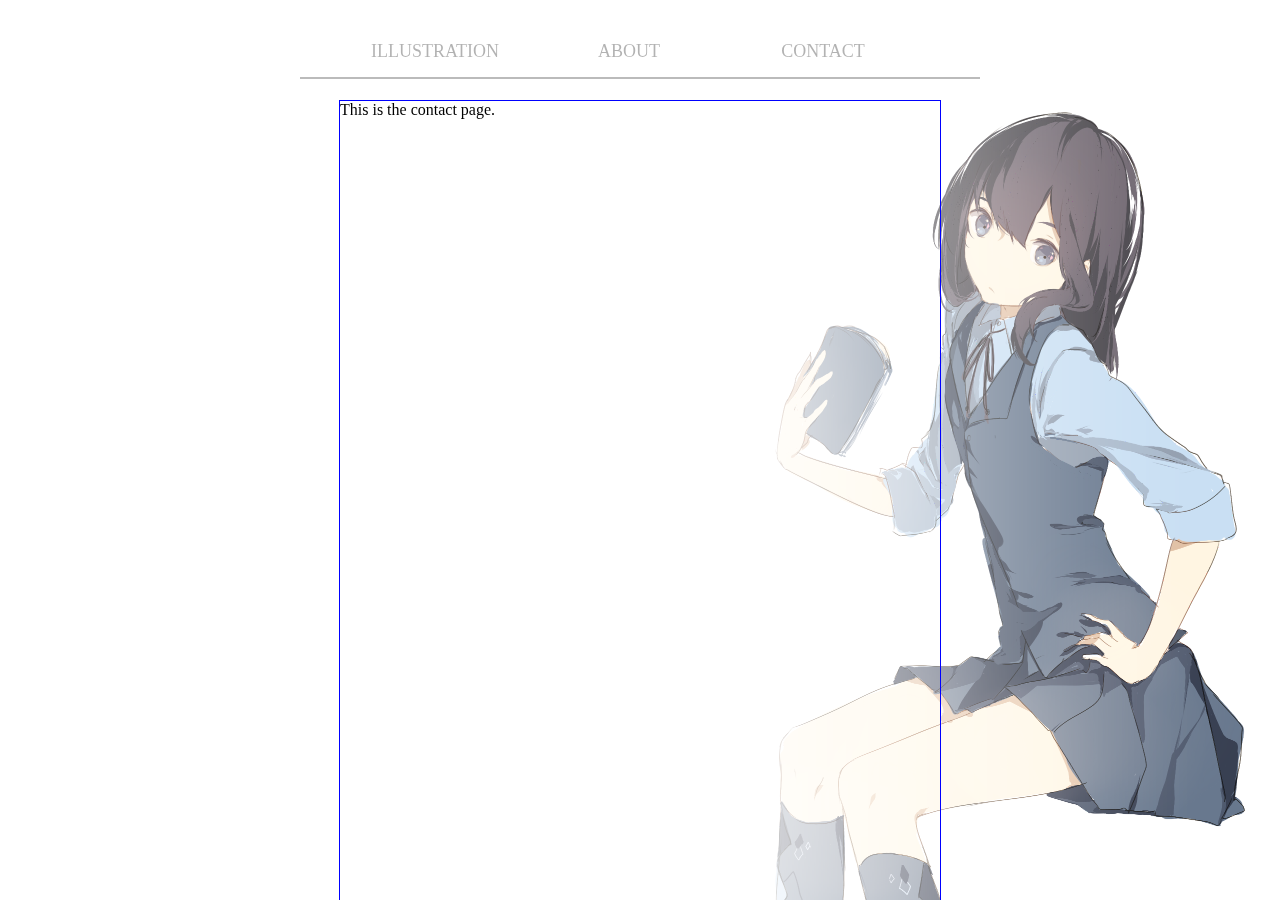
==== contact.html @ 9cbeea54 "Setting up site test" ====
<!DOCTYPE html>
<html lang="en" xmlns="http://www.w3.org/1999/xhtml">
    <head>
		<meta charset="utf-8"/>
		<meta name="description" content="Illustration and Concept by Aaron Lai"/>
		<link rel="stylesheet" type="text/css" href="stylesheet.css" />
		<script src="https://ajax.googleapis.com/ajax/libs/jquery/1.11.3/jquery.min.js"></script>
		<script type="text/javascript" src="js/script.js"></script>
		<title>aeror404</title>
    </head>
    <body>
		<div class="header">
			<div class="topbar-container">
				<ul class="topbar">
					<li class="tpb-sel" id="illust">ILLUSTRATION</li>
					<li class="tpb-sel" id="about">ABOUT</li>
					<li class="tpb-sel" id="contact">CONTACT</li>
				</ul>
			</div>
		</div>
		<div class="content-wrapper">
			<div class="content">
				This is the contact page.
			</div>
		</div>
	</body>
</html>
---- stylesheet.css ----
html body{
			margin: 0;
			padding: 0;
		}
		
		p{
			font-family: Arial, 'Helvetica Neue', Helvetica, sans-serif;
			font-size: 12px;
			text-align: center;
		}
		
		.header {
			width: 100%;
			height: 100px;
		}
		
		.topbar-container {
			position: fixed;
			display: block;
			margin-top: 10px;
			width: 100%;
			height: 100px;			
		}
		
		.topbar {
			margin-left: auto;
			margin-right: auto;
			width: 50%;
			min-width: 500px;
			border-bottom: 2px solid #bbbbbb;
		}
		
		.tpb-sel {
			display: inline-block;
			
			font-family: Georgia, Times, 'Times New Roman', serif;
			font-size: 18px;
			text-align: center;
			cursor: default;
			
			padding: 15px 15px 15px 15px;
			width: 25%;
			height: 100%;
			min-width: 50px;
			
			opacity: .3;
			transition: opacity .2s ease-in-out;
			-webkit-transition: opacity .2s ease-in-out;
		}	
			/*
			transition: background-color .5s ease-in-out, color .5s ease-in-out;
			-webkit-transition: background-color .5s ease-in-out, color .5s ease-in-out;
		}*/
		
		.tpb-sel:hover {
			opacity: 1;
		}
		.content-wrapper {
			position: fixed;
			width: 100%;
			min-width: 1280px;
			height: 100%;
			min-height: 700px;
			background-image: url("images\\fdaSR_tran.png");
			background-repeat: no-repeat;
			background-position: top right;
		}
		
		.content {
			margin-left: auto;
			margin-right: auto;
			height: 100%;
			width: 600px;
			border: solid 1px blue;
		}
		
		#sign {
			display: block;
			background-image: url("images\\signat.png");
			background-size: contain;
			background-repeat: no-repeat;
			width: 150px;
			height: 200px;
			margin-left: 50%;
			margin-right: auto;
		}
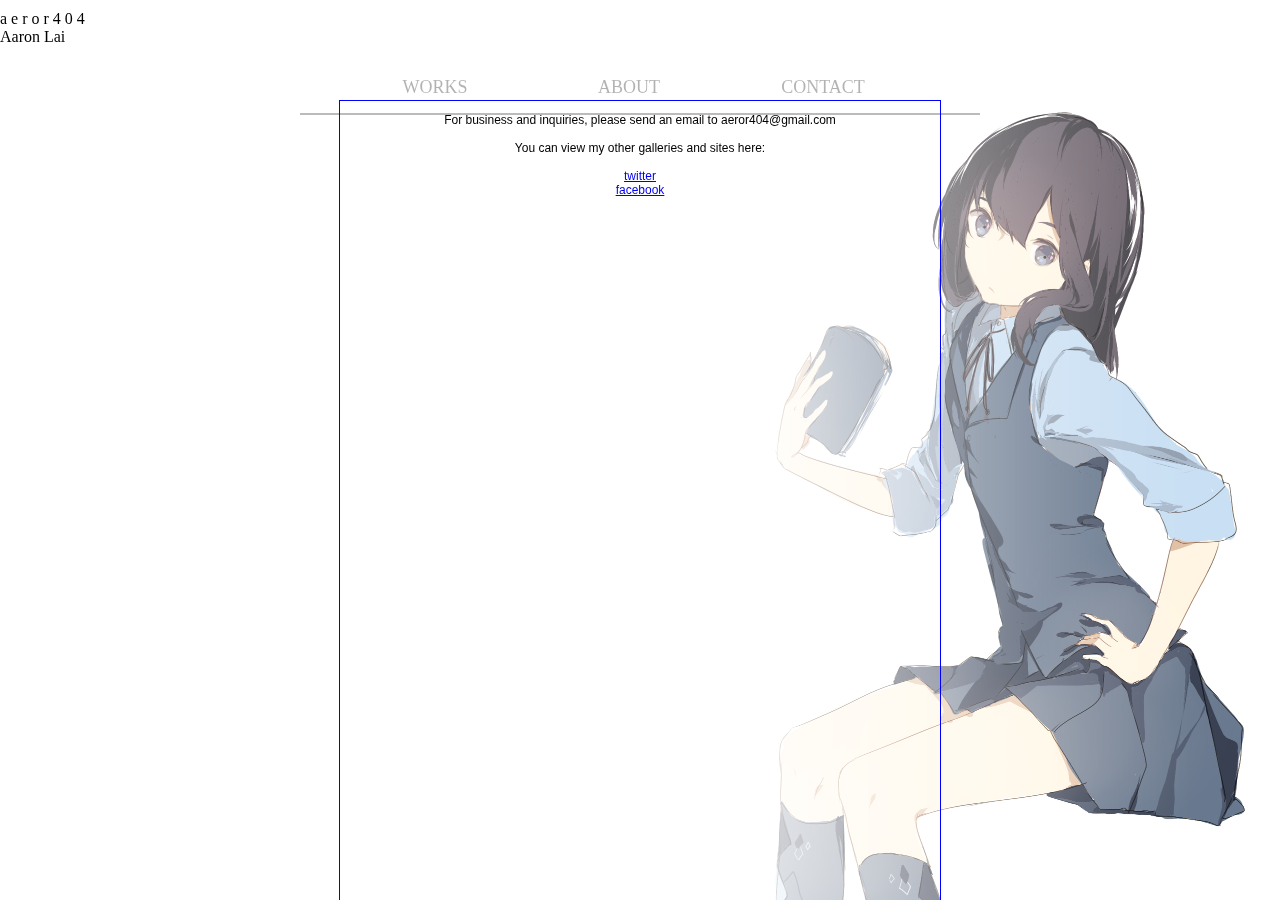
==== commit 58a94fa9: "Updating Files" ====
--- a/contact.html
+++ b/contact.html
@@ -11,8 +11,12 @@
     <body>
 		<div class="header">
 			<div class="topbar-container">
+				<div class="top-name">
+					a e r o r 4 0 4
+				</div>
+				<div class="top-subname">Aaron Lai</div>
 				<ul class="topbar">
-					<li class="tpb-sel" id="illust">ILLUSTRATION</li>
+					<li class="tpb-sel" id="works">WORKS</li>
 					<li class="tpb-sel" id="about">ABOUT</li>
 					<li class="tpb-sel" id="contact">CONTACT</li>
 				</ul>
@@ -20,7 +24,13 @@
 		</div>
 		<div class="content-wrapper">
 			<div class="content">
-				This is the contact page.
+				<p>
+					For business and inquiries, please send an email to aeror404@gmail.com<br/><br/>
+					
+					You can view my other galleries and sites here:<br/><br/>
+					<a href="http://www.twitter.com/aeror404" target="_blank">twitter</a><br>
+					<a href="http://www.facebook.com/aeror404" target="_blank">facebook</a><br>					
+				</p>
 			</div>
 		</div>
 	</body>
